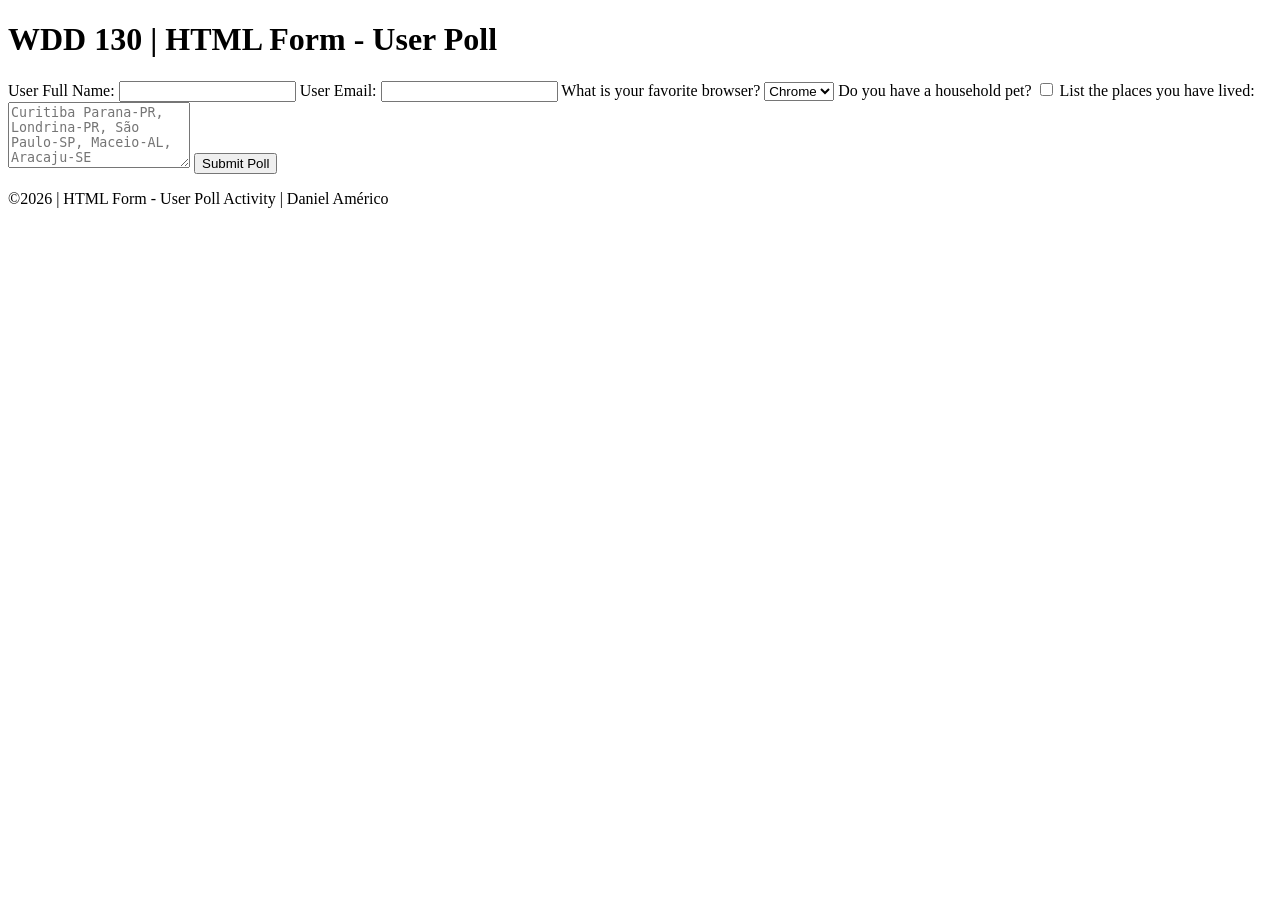
==== week05/poll-form.html @ cb9b484a "learning activity 2 finished" ====
<!DOCTYPE html>
<html lang="en">

<head>
    <meta charset="UTF-8">
    <meta name="viewport" content="width=device-width, initial-scale=1.0">
    <title>Poll Form</title>
</head>

<body>
    <header>
        <h1>WDD 130 | HTML Form - User Poll</h1>
    </header>
    <main>
        <form action="#" method="post">
            <label for="fullname"> User Full Name:</label>
            <input type="text" id="fullname" name="fullname" required>

            <label for="useremail"> User Email:</label>
            <input type="email" id="useremail" name="useremail" required>

            <label for="favoritebrowser">What is your favorite browser?</label>
            <select id="favoritebrowser" name="favoritebrowser">
                <option value="Chrome">Chrome</option>
                <option value="Safari">Safari</option>
                <option value="Edge">Edge</option>
                <option value="Other">Other</option>
            </select>
            <label for="pet">Do you have a household pet?</label>
            <input type="checkbox" name="pet" id="pet">
            <label for="feedback">List the places you have lived:</label>
            <textarea name="feedback" id="feedback"
              placeholder="Curitiba Parana-PR, Londrina-PR, São Paulo-SP, Maceio-AL, Aracaju-SE"
              rows="4"></textarea>
            <button type="submit">Submit Poll</button>
        </form>
    </main>
    <footer>
        <p>©️2026 | HTML Form - User Poll Activity | Daniel Américo</p>
    </footer>
</body>

</html>
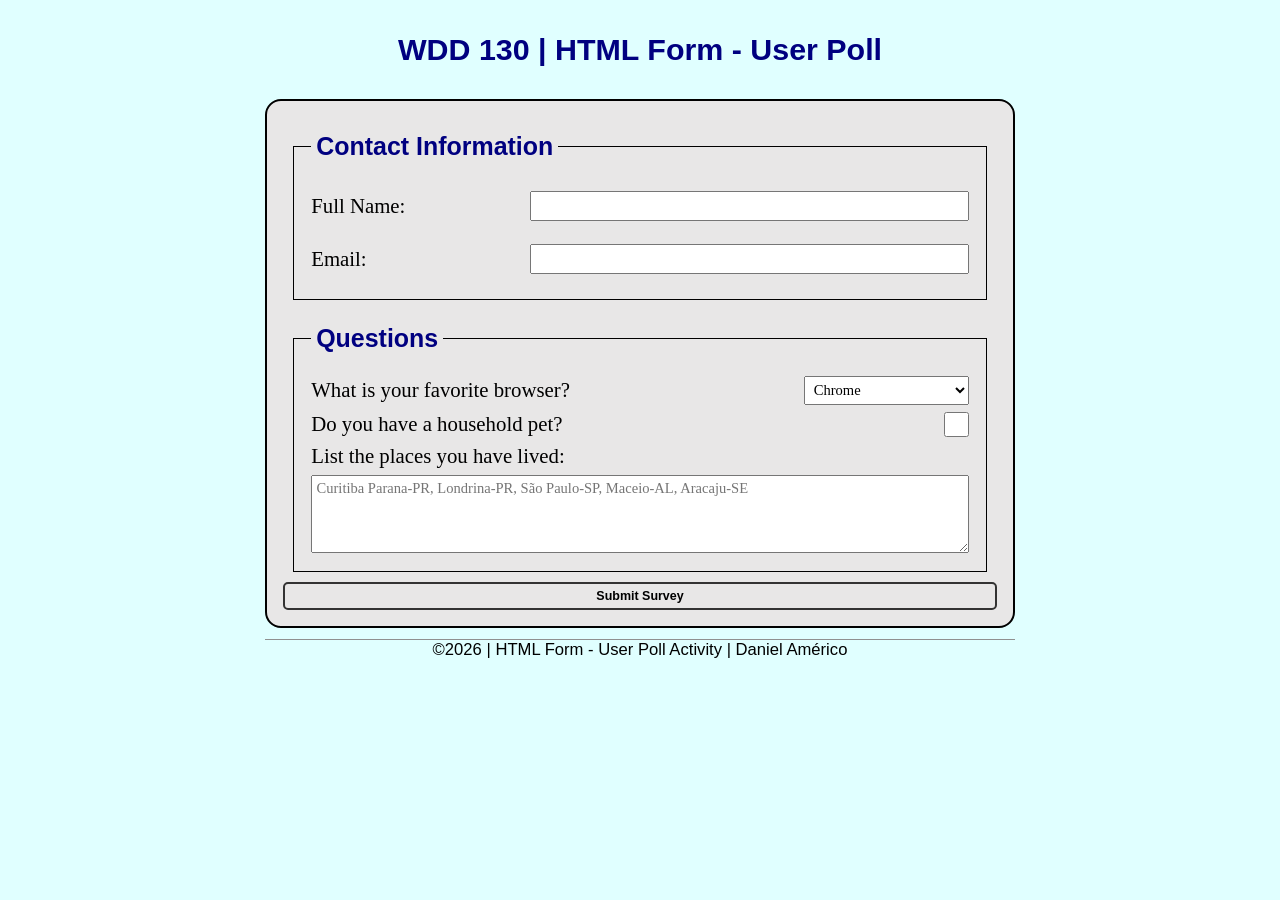
==== commit 9591553b: "i finished leaning activity" ====
--- a/week05/poll-form.html
+++ b/week05/poll-form.html
@@ -5,6 +5,7 @@
     <meta charset="UTF-8">
     <meta name="viewport" content="width=device-width, initial-scale=1.0">
     <title>Poll Form</title>
+    <link rel="stylesheet" href="styles/poll-form.css">
 </head>
 
 <body>
@@ -13,26 +14,45 @@
     </header>
     <main>
         <form action="#" method="post">
-            <label for="fullname"> User Full Name:</label>
-            <input type="text" id="fullname" name="fullname" required>
+            <fieldset>
+                <legend>Contact Information</legend>
 
-            <label for="useremail"> User Email:</label>
-            <input type="email" id="useremail" name="useremail" required>
+                <div class="form-item column2">
+                    <label for="fullname"> Full Name:</label>
+                    <input type="text" id="fullname" name="fullname" required>
+                </div>
 
-            <label for="favoritebrowser">What is your favorite browser?</label>
-            <select id="favoritebrowser" name="favoritebrowser">
-                <option value="Chrome">Chrome</option>
-                <option value="Safari">Safari</option>
-                <option value="Edge">Edge</option>
-                <option value="Other">Other</option>
-            </select>
-            <label for="pet">Do you have a household pet?</label>
-            <input type="checkbox" name="pet" id="pet">
-            <label for="feedback">List the places you have lived:</label>
-            <textarea name="feedback" id="feedback"
-              placeholder="Curitiba Parana-PR, Londrina-PR, São Paulo-SP, Maceio-AL, Aracaju-SE"
-              rows="4"></textarea>
-            <button type="submit">Submit Poll</button>
+                <div class="form-item column2">
+                    <label for="useremail"> Email:</label>
+                    <input type="email" id="useremail" name="useremail" required>
+                </div>
+
+            </fieldset>
+
+            <fieldset>
+                <legend>Questions</legend>
+                <div class="form-item column1">
+                    <label for="favoritebrowser">What is your favorite browser?</label>
+                    <select id="browser" name="browser">
+                        <option value="Chrome">Chrome</option>
+                        <option value="Safari">Safari</option>
+                        <option value="Edge">Edge</option>
+                        <option value="Other">Other</option>
+                    </select>
+                </div>
+
+                <div class="form-item column1">
+                    <label for="pet">Do you have a household pet?</label>
+                    <input type="checkbox" id="pet" name="pet">
+                </div>
+
+
+                <label for="feedback">List the places you have lived:</label>
+                <textarea id="feedback" name="feedback" rows="4"
+                  placeholder="Curitiba Parana-PR, Londrina-PR, São Paulo-SP, Maceio-AL, Aracaju-SE"></textarea>
+            </fieldset>
+
+            <button type="submit">Submit Survey</button>
         </form>
     </main>
     <footer>
--- a/week05/styles/poll-form.css
+++ b/week05/styles/poll-form.css
@@ -0,0 +1,126 @@
+body {
+    font-family: Arial, Helvetica, sans-serif;
+    font-size: 1.3em;
+    color: black;
+    background-color: lightcyan;
+}
+
+* {
+    margin: 0;
+    padding: 0;
+    box-sizing: border-box;
+}
+
+header {
+    margin: 0 auto;
+    max-width: 750px;
+    width: 100%;
+}
+
+h1 {
+    margin: 2rem;
+    font-size: 1.9rem;
+    color: navy;
+    text-align: center;
+}
+
+form {
+    max-width: 750px;
+    width: 100%;
+    margin: 0 auto;
+    padding: 1rem;
+    border: 2px solid black;
+    border-radius: 1rem;
+    background-color: rgb(232, 231, 231);
+    display: grid;
+
+}
+
+fieldset {
+    display: grid;
+    gap: 7px;
+    margin: 0.6rem;
+    border: 1.5px solid black;
+    padding: 1.1rem;
+}
+
+legend {
+    padding: 5px;
+    color: navy;
+    font-weight: bolder;
+    font-size: 1.2em;
+}
+
+label,
+input,
+button,
+select,
+textarea {
+    font-family: Cambria, Cochin, Georgia, Times, 'Times New Roman', serif;
+}
+
+label {
+    text-align: left;
+    padding-right: 1.1rem;
+
+}
+
+input,
+select,
+textarea {
+    padding: 0.3em;
+    font-size: 0.7em;
+}
+
+input[type="checkbox"] {
+    width: 25px;
+    height: 25px;
+    vertical-align: bottom;
+    justify-self: end;
+}
+
+button {
+    padding: 5px;
+    font: bold 0.6em sans-serif;
+    border: 2px solid #333333;
+    border-radius: 5px;
+    background: none;
+    cursor: pointer;
+}
+
+button:hover,
+button:focus {
+    background: navy;
+    color: white;
+}
+
+footer {
+    margin: 0.7rem auto 0;
+    width: 750px;
+    text-align: center;
+    font-size: 0.8em;
+    color: black;
+    border-top: 1px solid #909090;
+
+}
+
+.form-item {
+    display: grid;
+    align-items: center;
+
+}
+
+.column1 {
+    grid-template-columns: 3fr 1fr;
+
+}
+
+.column1 input[type="checkbox"] {
+    justify-self: end;
+    /* força o checkbox para o lado direito */
+}
+
+.column2 {
+    grid-template-columns: 1fr 2fr;
+    margin: 0.5rem 0;
+}
